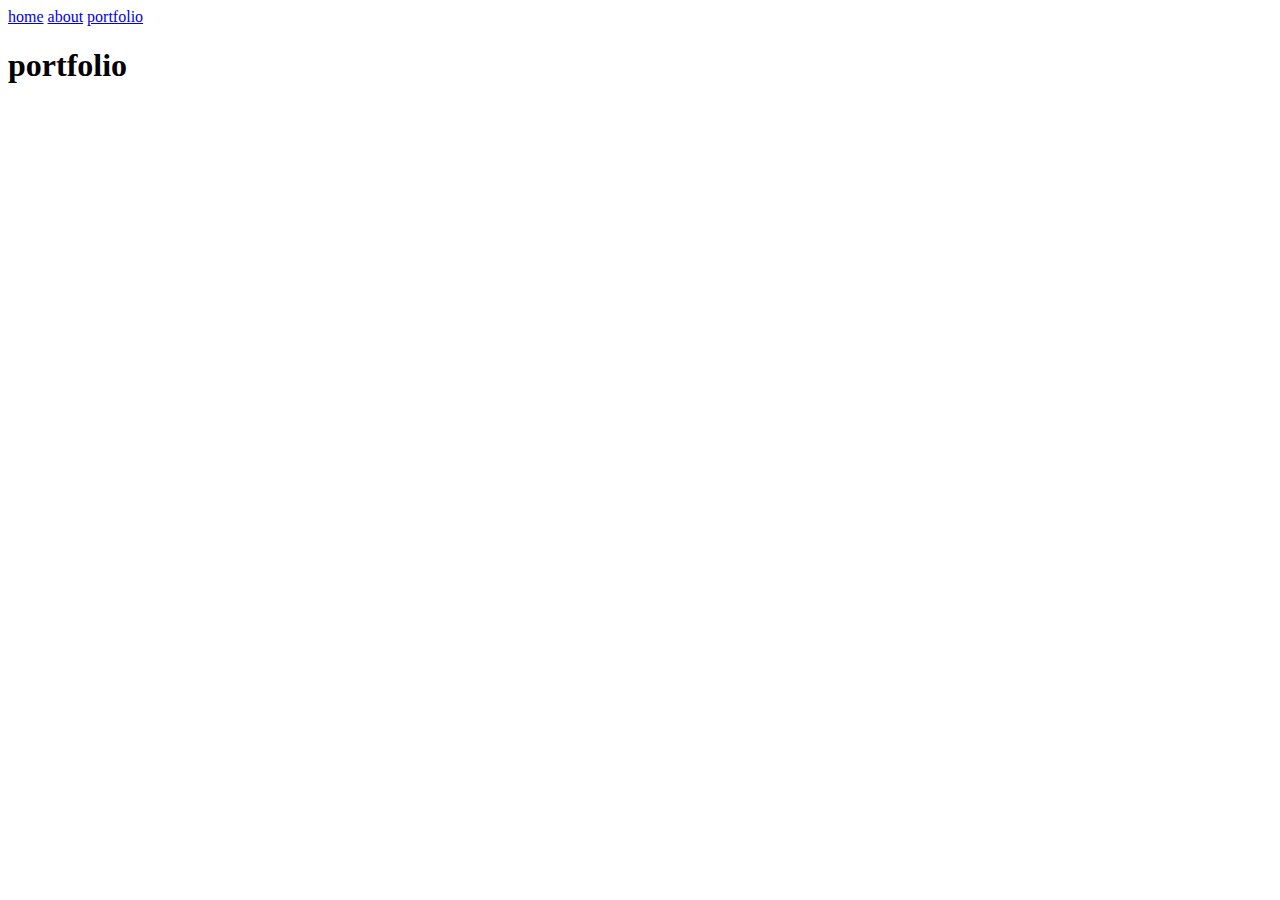
==== portfolio.html @ 5c96a6a5 "first commit" ====
<!DOCTYPE html>
<html lang="en">
<head>
    <meta charset="UTF-8">
    <meta name="viewport" content="width=device-width, initial-scale=1.0">
    <title>portfolio</title>
    <link rel="stylesheet" href="./style.css"></link>
    <script defer src="./javascript.js"></script>
</head>
<body>
    <nav>
        <a href="./index.html">home</a>
        <a href="./about.html">about</a>
        <a href="./portfolio.html">portfolio</a>
    </nav>
    <header><h1>portfolio</h1></header>
</body>
</html>
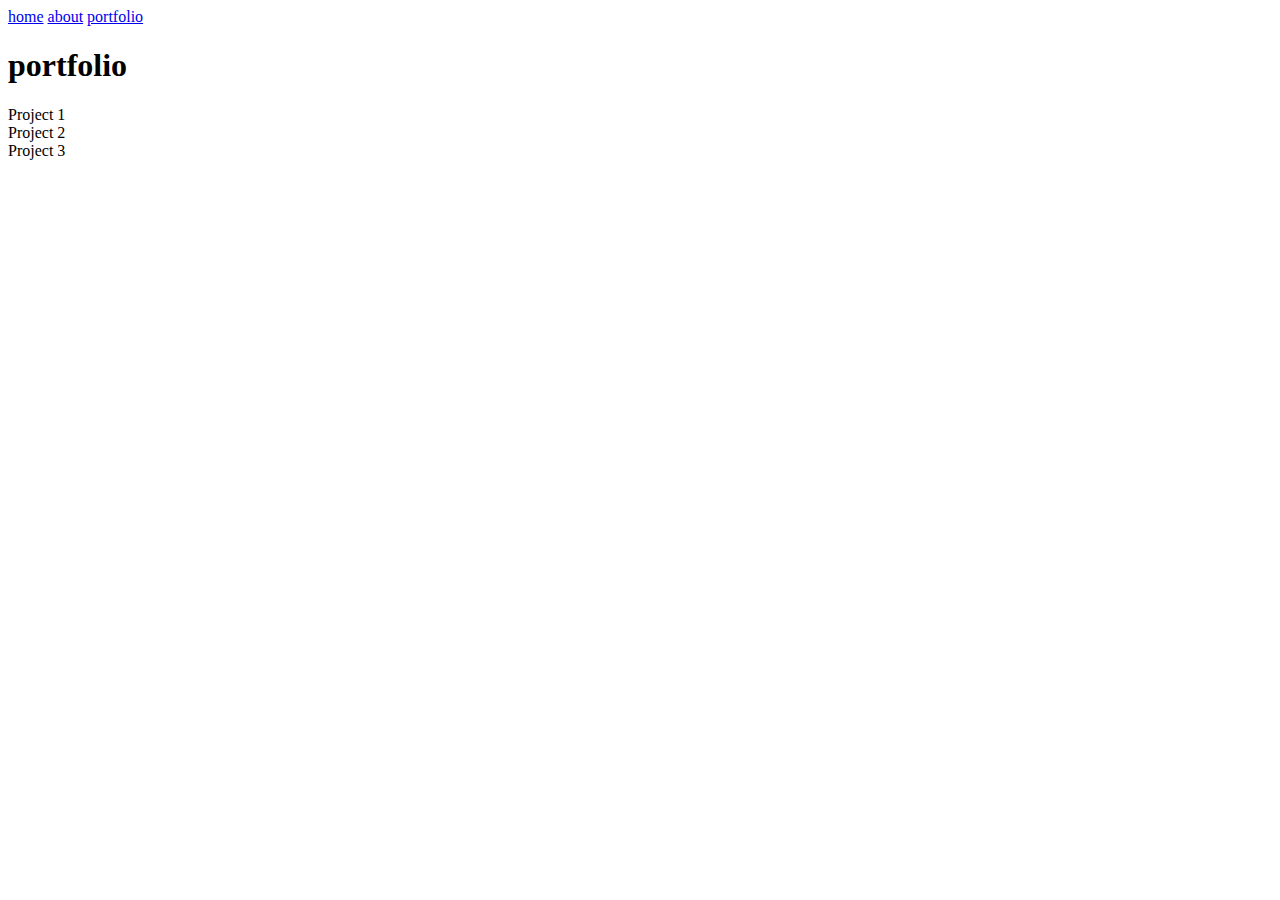
==== commit 32e97bfc: "add prelim sections to portfolio page" ====
--- a/portfolio.html
+++ b/portfolio.html
@@ -14,5 +14,10 @@
         <a href="./portfolio.html">portfolio</a>
     </nav>
     <header><h1>portfolio</h1></header>
+    <div>
+        <section> Project 1 </section>
+        <section> Project 2 </section>
+        <section> Project 3 </section>
+    </div>
 </body>
 </html>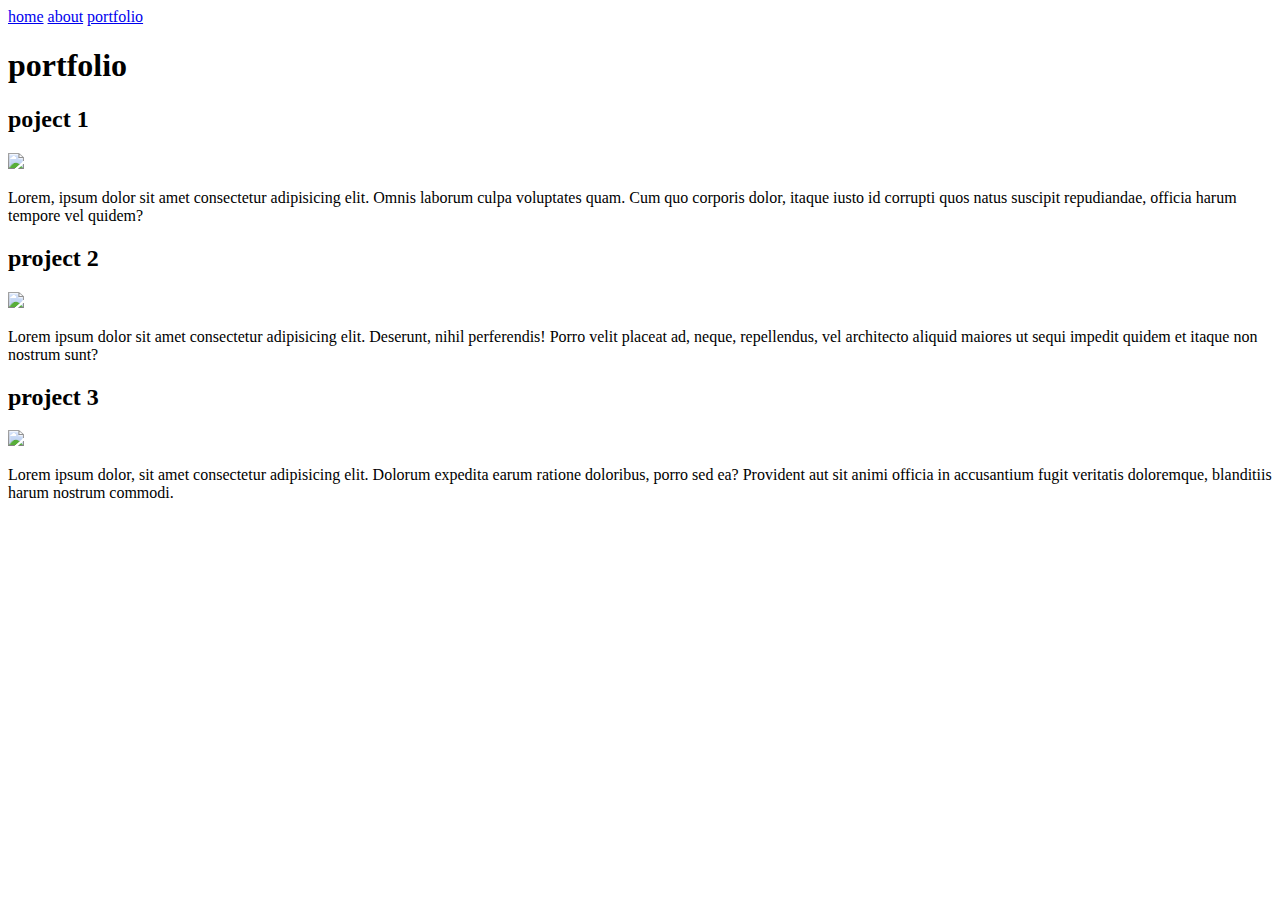
==== commit b1d8021a: "add project info to protfolio page" ====
--- a/portfolio.html
+++ b/portfolio.html
@@ -15,9 +15,15 @@
     </nav>
     <header><h1>portfolio</h1></header>
     <div>
-        <section> Project 1 </section>
-        <section> Project 2 </section>
-        <section> Project 3 </section>
+        <section> <h2> poject 1 </h2> 
+            <img src="https://static.dezeen.com/uploads/2021/06/London-Southbank-University-School-Show_dezeen_2364_col_0-3.jpg"> 
+            <p> Lorem, ipsum dolor sit amet consectetur adipisicing elit. Omnis laborum culpa voluptates quam. Cum quo corporis dolor, itaque iusto id corrupti quos natus suscipit repudiandae, officia harum tempore vel quidem? </p> </section>
+        <section> <h2> project 2 </h2>
+            <img src="https://static.dezeen.com/uploads/2022/07/cardiff-university-architecture-student-projects-school-show_dezeen_2364_col_8.jpg"> 
+            <p>Lorem ipsum dolor sit amet consectetur adipisicing elit. Deserunt, nihil perferendis! Porro velit placeat ad, neque, repellendus, vel architecto aliquid maiores ut sequi impedit quidem et itaque non nostrum sunt?</p> </section>
+        <section> <h2> project 3 </h2>
+            <img src="https://davidchipperfield.com/media/Projects/1625-K-Project/1625-dca-k-project-model-photograph.jpg"> 
+             <p>Lorem ipsum dolor, sit amet consectetur adipisicing elit. Dolorum expedita earum ratione doloribus, porro sed ea? Provident aut sit animi officia in accusantium fugit veritatis doloremque, blanditiis harum nostrum commodi.</p> </section>
     </div>
 </body>
 </html>